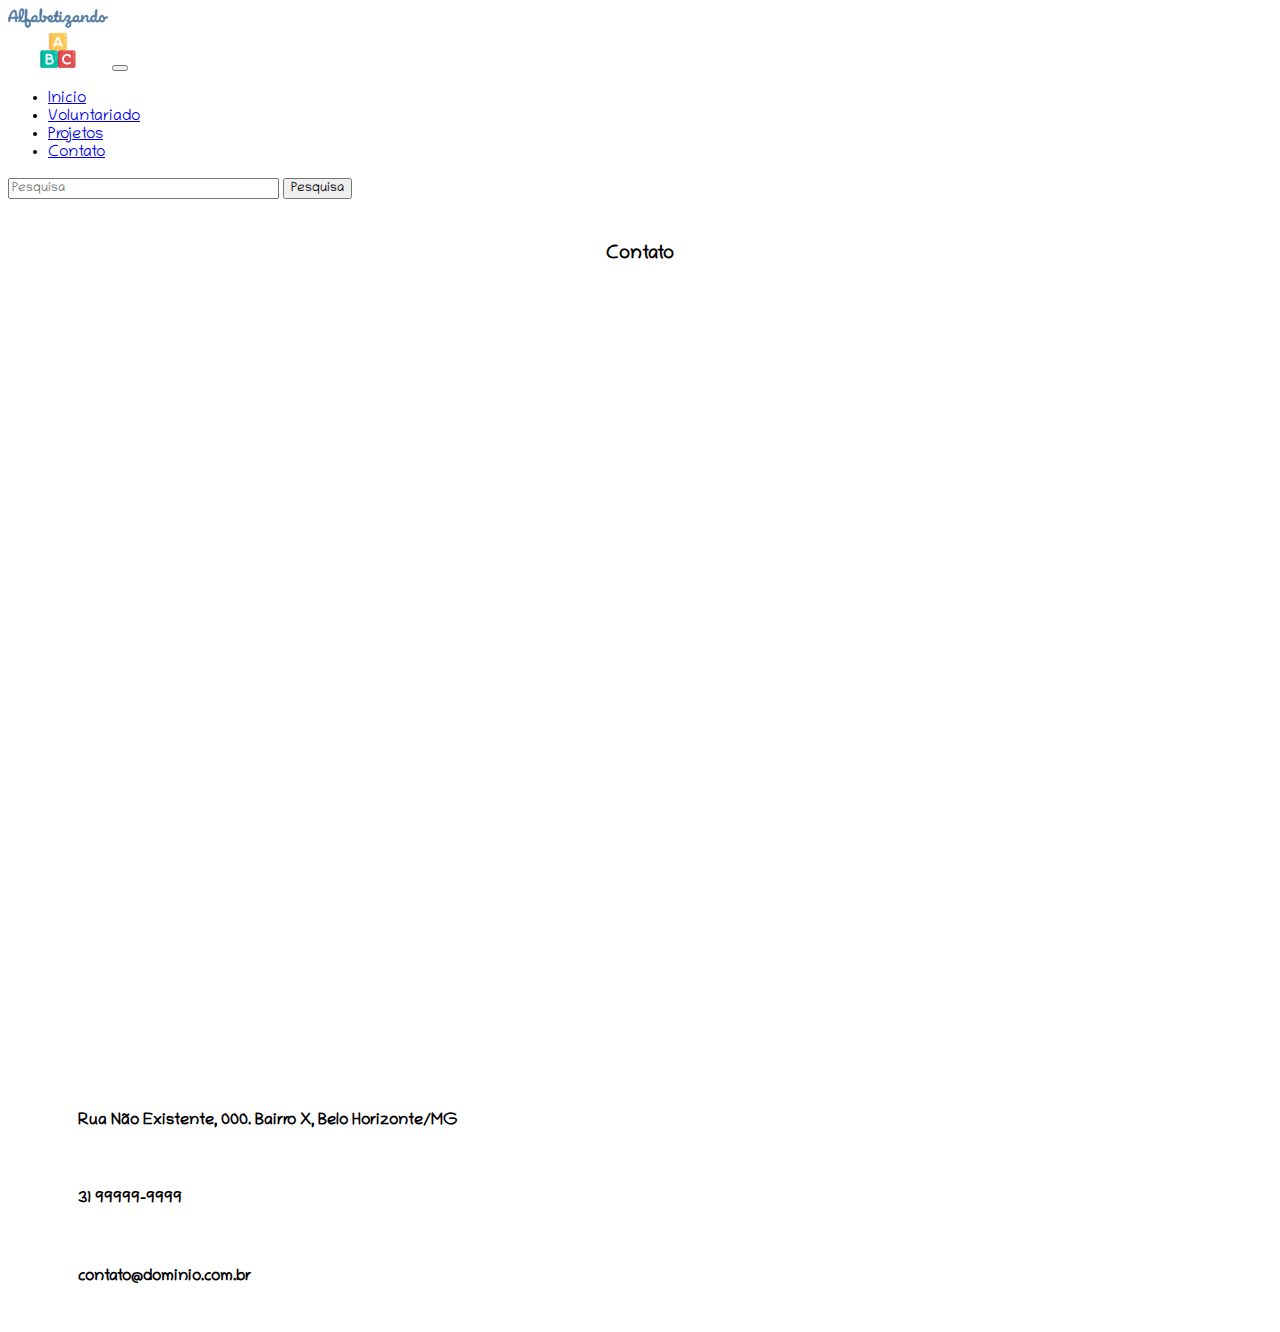
==== contato.html @ a6279315 "Envio primeiro protótipo do site" ====
<!doctype html>
<html lang="pt-BR">

<head>
  <meta charset="utf-8">
  <meta name="viewport" content="width=device-width, initial-scale=1">
  <title>Contato - Alfabetizando</title>
  <link href="https://cdn.jsdelivr.net/npm/bootstrap@5.2.0-beta1/dist/css/bootstrap.min.css" rel="stylesheet"
    integrity="sha384-0evHe/X+R7YkIZDRvuzKMRqM+OrBnVFBL6DOitfPri4tjfHxaWutUpFmBp4vmVor" crossorigin="anonymous">

  <!-- JS BootStrap -->

  <script src="https://cdn.jsdelivr.net/npm/bootstrap@5.2.0-beta1/dist/js/bootstrap.bundle.min.js"
    integrity="sha384-pprn3073KE6tl6bjs2QrFaJGz5/SUsLqktiwsUTF55Jfv3qYSDhgCecCxMW52nD2"
    crossorigin="anonymous"></script>

  <!-- Meu css -->

  <link rel="stylesheet" href="style.css">


   <!-- Google Fonts -->

   <link rel="preconnect" href="https://fonts.googleapis.com">
   <link rel="preconnect" href="https://fonts.gstatic.com" crossorigin>
   <link href="https://fonts.googleapis.com/css2?family=Chilanka&display=swap" rel="stylesheet">


</head>

<body>
<div class="container">
  <nav class="navbar navbar-expand-lg">
    <div class="container-fluid">
      <a class="navbar-brand" href="index.html"><img src="imagens/logo.png" alt="logo"></a>
      <button class="navbar-toggler" type="button" data-bs-toggle="collapse" data-bs-target="#navbarSupportedContent"
        aria-controls="navbarSupportedContent" aria-expanded="false" aria-label="Toggle navigation">
        <span class="navbar-toggler-icon"></span>
      </button>
      <div class="collapse navbar-collapse" id="navbarSupportedContent">
        <ul class="navbar-nav me-auto mb-2 mb-lg-0">
          <li class="nav-item">
            <a class="nav-link" aria-current="page" href="index.html">Inicio</a>
          </li>
          <li class="nav-item">
            <a class="nav-link" aria-current="page" href="voluntariado.html">Voluntariado</a>
          </li>
          <li class="nav-item">
            <a class="nav-link" href="projetos.html">Projetos</a>
          </li>
            <li class="nav-item">
            <a class="nav-link active" href="contato.html">Contato</a>
          </li>
        </ul>
        <form class="d-flex" role="search">
          <input class="form-control me-2" type="search" placeholder="Pesquisa" aria-label="Search">
          <button class="btn btn-outline-success" type="submit">Pesquisa</button>
        </form>
      </div>
    </div>
  </nav>
</div>

<div class="container">
  <h3 class="titleContato">Contato</h3>
</div>

  <div class="container">
    <div class="row">
      <div class="col">
        <iframe src="https://www.google.com/maps/embed?pb=!1m18!1m12!1m3!1d3753.1737722248977!2d-44.00878718447018!3d-19.832598940410943!2m3!1f0!2f0!3f0!3m2!1i1024!2i768!4f13.1!3m3!1m2!1s0xa691ecb00d7fb5%3A0xb2fbde2ffea30321!2sConquista%20Pampulha!5e0!3m2!1spt-BR!2sbr!4v1657813468320!5m2!1spt-BR!2sbr" width="600" height="450" style="border:0;" allowfullscreen="" loading="lazy" referrerpolicy="no-referrer-when-downgrade"></iframe>
      </div>
      <div class="col">
        <ul class="listUlContato">
          <li>
            Rua Não Existente, 000. Bairro X, Belo Horizonte/MG 
          </li>
          <li>
            31 99999-9999
          </li>
          <li>
            contato@dominio.com.br
          </li>
          
        </ul>
      
    </div>
  </div>


</body>

</html>
---- style.css ----
/* CSS Geral */
* {
    font-family: 'Chilanka', cursive;
}


.col ul li {
    list-style-type: none;
}

h1, h2,h3,h4,h5,h6 {
    text-align: center;
}


/* CSS Home-index */

.navbar img {

    max-width: 100px;
    max-height: 100px;
}


.carousel-inner {
width:100% ;    
max-height: 400px;
}

/* CSS Projetos */

.card img {
    max-height: 400px;
}



/* CSS Contato */

.titleContato {
    margin: 45px;
}

.listUlContato {
    margin-top: 25%;

}

.listUlContato li {
    padding: 30px;
    font-weight: bold;
}
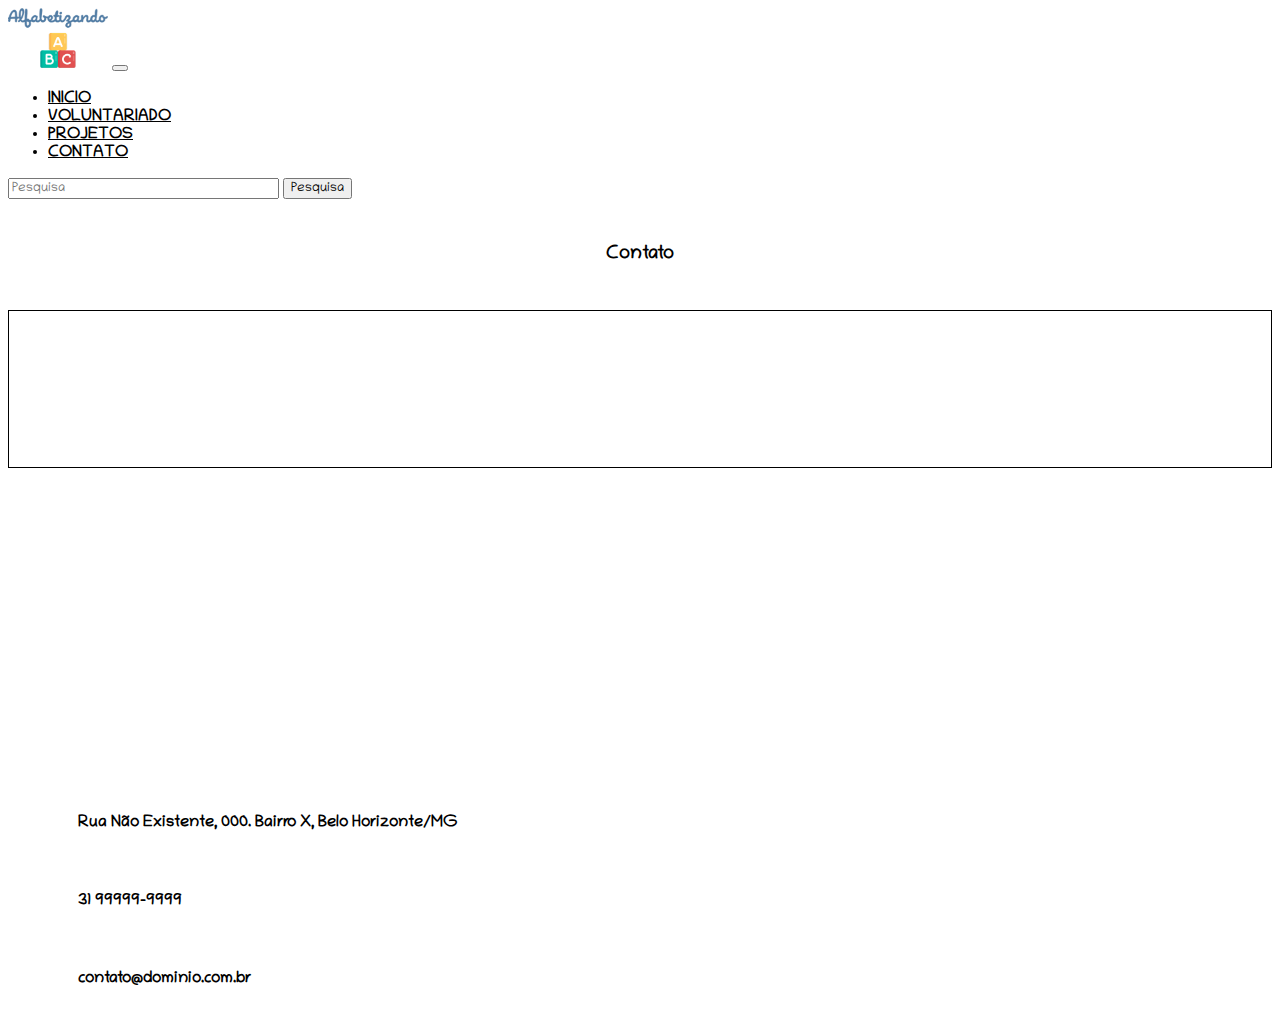
==== commit 0ce7b63d: "Atualizando CSS e adicionando imagens" ====
--- a/contato.html
+++ b/contato.html
@@ -49,7 +49,7 @@
             <a class="nav-link" href="projetos.html">Projetos</a>
           </li>
             <li class="nav-item">
-            <a class="nav-link active" href="contato.html">Contato</a>
+            <a class="nav-link" href="contato.html">Contato</a>
           </li>
         </ul>
         <form class="d-flex" role="search">
@@ -67,8 +67,8 @@
 
   <div class="container">
     <div class="row">
-      <div class="col">
-        <iframe src="https://www.google.com/maps/embed?pb=!1m18!1m12!1m3!1d3753.1737722248977!2d-44.00878718447018!3d-19.832598940410943!2m3!1f0!2f0!3f0!3m2!1i1024!2i768!4f13.1!3m3!1m2!1s0xa691ecb00d7fb5%3A0xb2fbde2ffea30321!2sConquista%20Pampulha!5e0!3m2!1spt-BR!2sbr!4v1657813468320!5m2!1spt-BR!2sbr" width="600" height="450" style="border:0;" allowfullscreen="" loading="lazy" referrerpolicy="no-referrer-when-downgrade"></iframe>
+      <div class="col col-map">
+        <iframe src="https://www.google.com/maps/embed?pb=!1m18!1m12!1m3!1d3753.1737722248977!2d-44.00878718447018!3d-19.832598940410943!2m3!1f0!2f0!3f0!3m2!1i1024!2i768!4f13.1!3m3!1m2!1s0xa691ecb00d7fb5%3A0xb2fbde2ffea30321!2sConquista%20Pampulha!5e0!3m2!1spt-BR!2sbr!4v1657813468320!5m2!1spt-BR!2sbr" width="100%" height="100%" style="border:0;" allowfullscreen="" loading="lazy" referrerpolicy="no-referrer-when-downgrade"></iframe>
       </div>
       <div class="col">
         <ul class="listUlContato">
--- a/style.css
+++ b/style.css
@@ -8,10 +8,27 @@
     list-style-type: none;
 }
 
-h1, h2,h3,h4,h5,h6 {
+h1,
+h2,
+h3,
+h4,
+h5,
+h6 {
     text-align: center;
 }
 
+.nav-link {
+    text-transform: uppercase;
+    font-weight: 500;
+    color: black;
+    font-weight: bold;
+    border-bottom: solid 4px transparent;
+}
+
+.nav-link:hover {
+    border-bottom: solid 4px rgb(151, 151, 151);
+    color: rgb(151, 151, 151)
+}
 
 /* CSS Home-index */
 
@@ -21,10 +38,14 @@
     max-height: 100px;
 }
 
+#carouselExampleIndicators {
+    padding-bottom: 20px;
+    padding-top: 20px;
+}
 
 .carousel-inner {
-width:100% ;    
-max-height: 400px;
+    width: 100%;
+    max-height: 500px;
 }
 
 /* CSS Projetos */
@@ -51,3 +72,7 @@
     font-weight: bold;
 }
 
+.col-map {
+    padding: 0;
+    border: 1px solid #000;
+}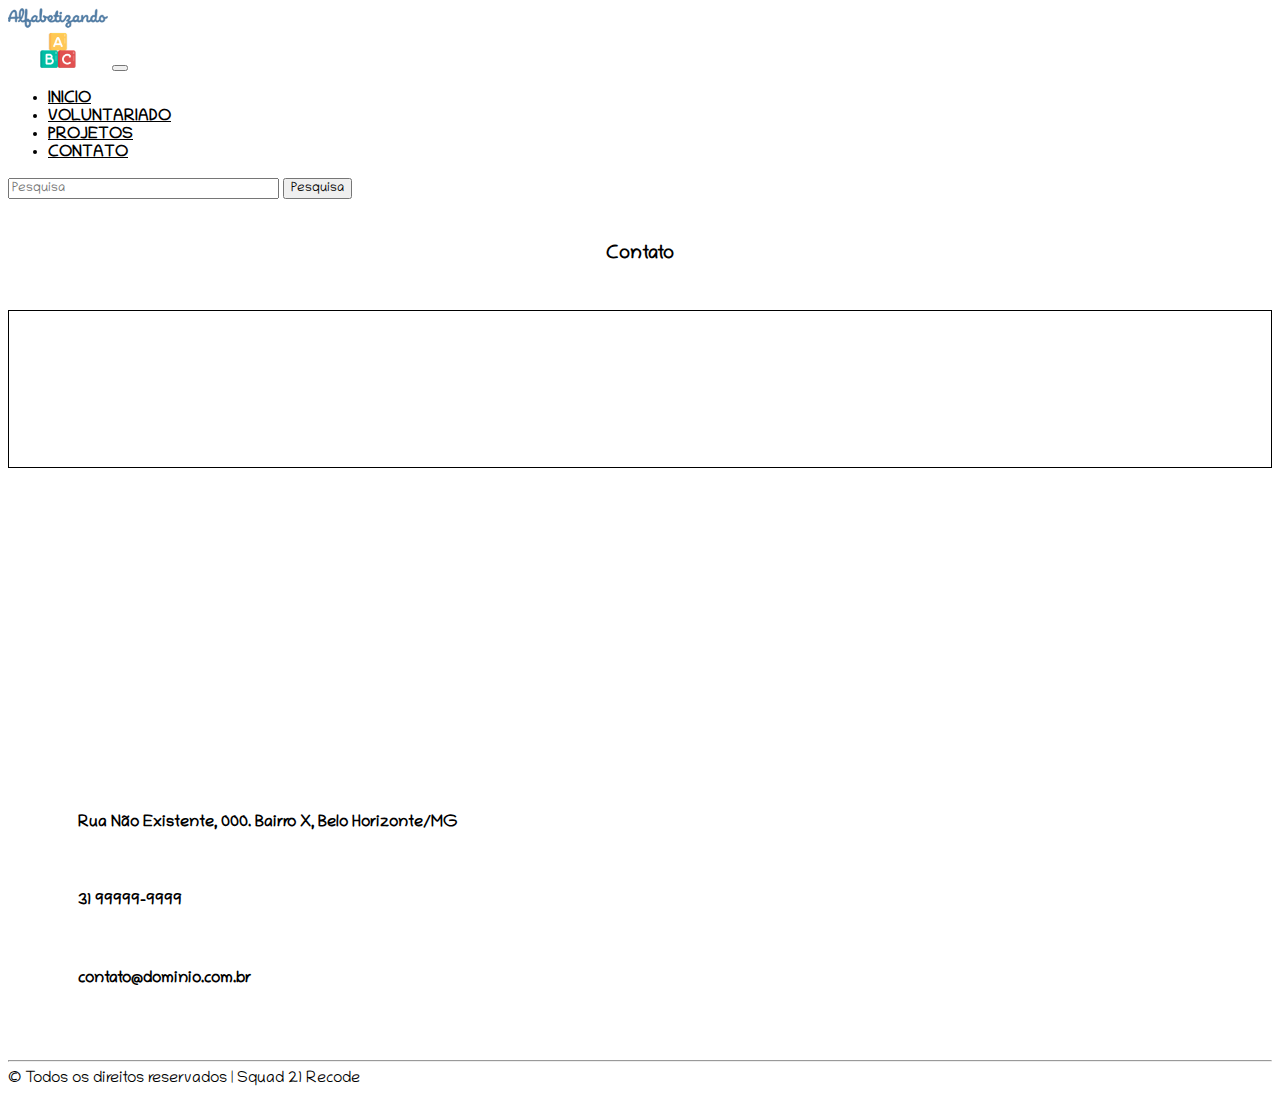
==== commit 6a8184d5: "Adicionando footer e menu voluntariado" ====
--- a/contato.html
+++ b/contato.html
@@ -85,8 +85,17 @@
         </ul>
       
     </div>
+    <br>
+    
   </div>
-
+  </div>
+<div class="container">
+ 
+  <footer>
+    <hr>
+    &copy; Todos os direitos reservados | Squad 21 Recode
+  </footer>
+</div>
 
 </body>
 
